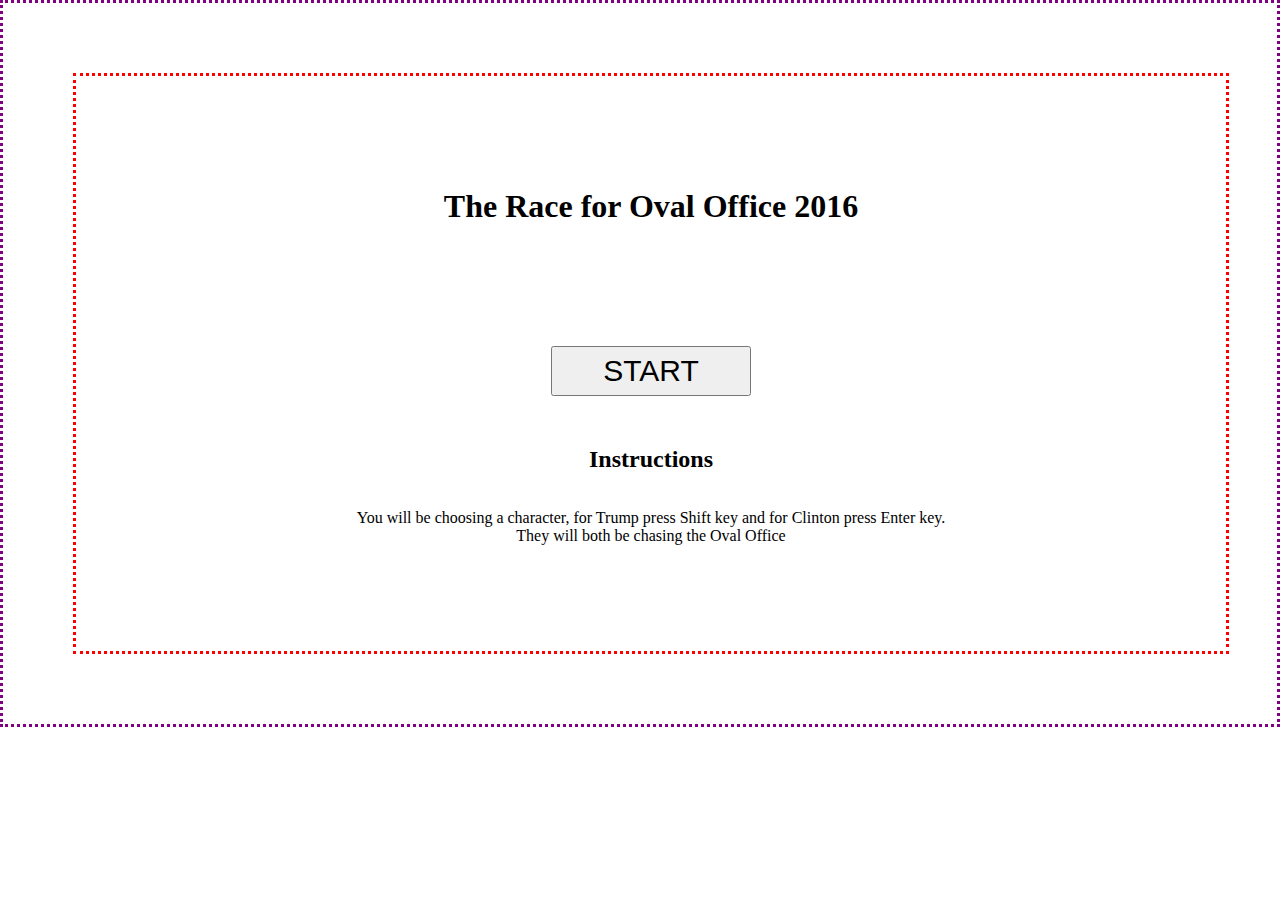
==== landing.html @ f561445e "committing changes" ====
<!DOCTYPE html>
<html>

<head>
    <title>Race for Oval</title>
    <script src="https://cdnjs.cloudflare.com/ajax/libs/jquery/2.2.2/jquery.min.js" charset="utf-8"></script>
    <script src="app.js"></script>
    <link rel="stylesheet" type="text/css" href="style2.css">
</head>

<body>
    <div class="flex-container">
        <div>
            <h1>The Race for Oval Office 2016</h1>
        </div>
        <div>
            <a href="index.html">
                <button>
                    START
                </button>
            </a>
        </div>
        <h2>Instructions</h2>
        <p>You will be choosing a character, for Trump press Shift key and for Clinton press Enter key.
        <br>They will both be chasing the Oval Office</p>
    </div>
</body>

</html>
---- style2.css ----
body {
    margin: 0 auto;
    border: 3px dotted purple;
    padding: 70px;
}

.flex-container {
    border: 3px red dotted;
    width: 1150px;
    height: 575px;
    display: flex;
    flex-direction: column;
    justify-content: center;
    align-items: center;
}

button{
  margin-top: 100px;
  margin-bottom: 30px;
    justify-content: center;
    width: 200px;
    height: 50px;
    font-size: 30px;
}


button:hover {
    color: blue;
    border-radius: 10px;
}

h1 {
   text-align: center;
   top: 40px;
}
p{
  text-align: center;
}
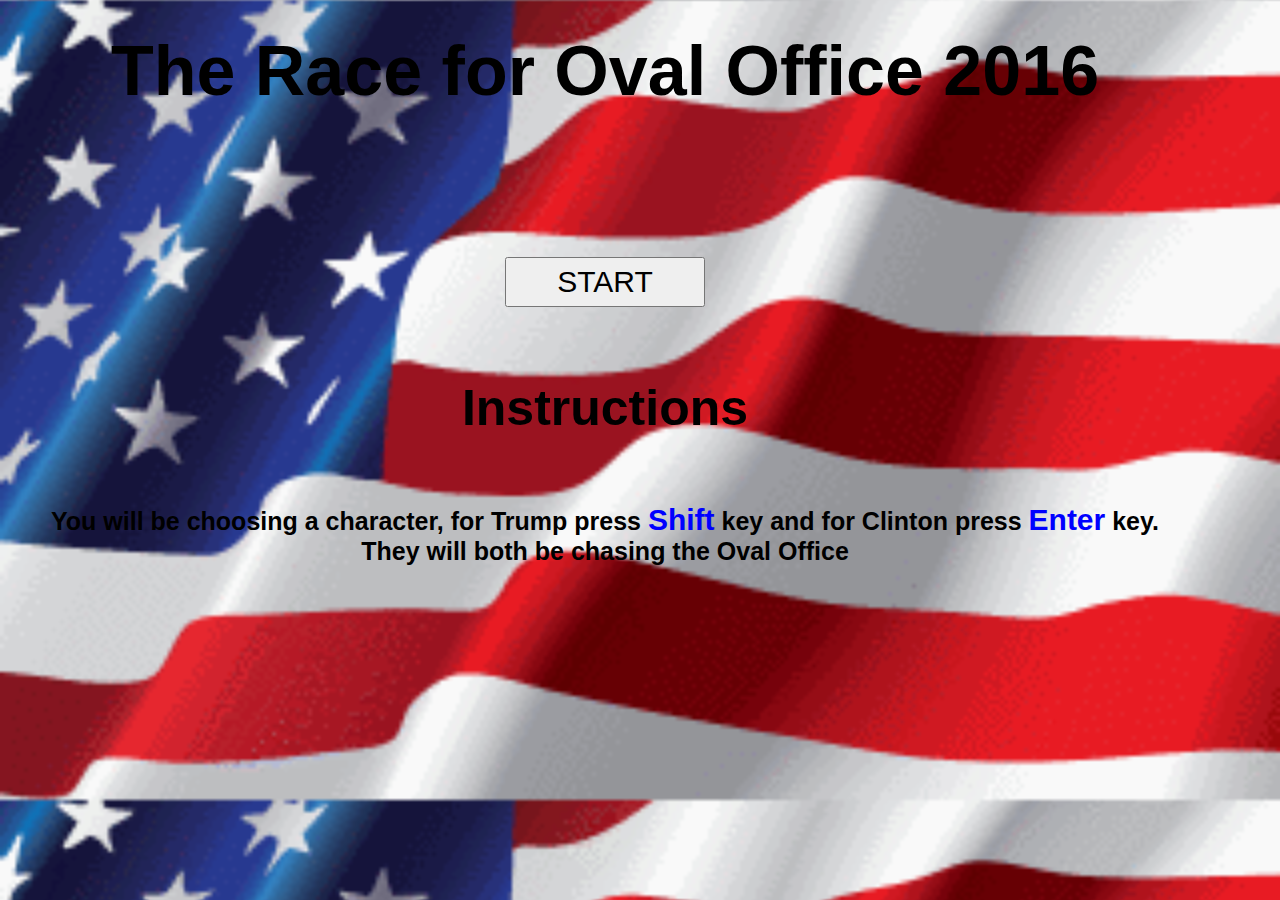
==== commit 893dc75a: "styling" ====
--- a/landing.html
+++ b/landing.html
@@ -21,7 +21,7 @@
             </a>
         </div>
         <h2>Instructions</h2>
-        <p>You will be choosing a character, for Trump press Shift key and for Clinton press Enter key.
+        <p>You will be choosing a character, for Trump press <span>Shift</span> key and for Clinton press <span>Enter</span> key.
         <br>They will both be chasing the Oval Office</p>
     </div>
 </body>
--- a/style2.css
+++ b/style2.css
@@ -1,11 +1,13 @@
 body {
     margin: 0 auto;
-    border: 3px dotted purple;
-    padding: 70px;
+font-family: helvetica;
+   background-image: url(images/flag.gif);
+    background-size: cover;
+
 }
 
 .flex-container {
-    border: 3px red dotted;
+  margin-left: 30px;
     width: 1150px;
     height: 575px;
     display: flex;
@@ -30,9 +32,19 @@
 }
 
 h1 {
+  font-size: 70px;
    text-align: center;
    top: 40px;
 }
+h2{
+  font-size: 50px;
+}
 p{
   text-align: center;
+  font-size: 25px;
+  font-weight: bold;
 }
+span{
+  color: blue;
+  font-size: 30px;
+}
